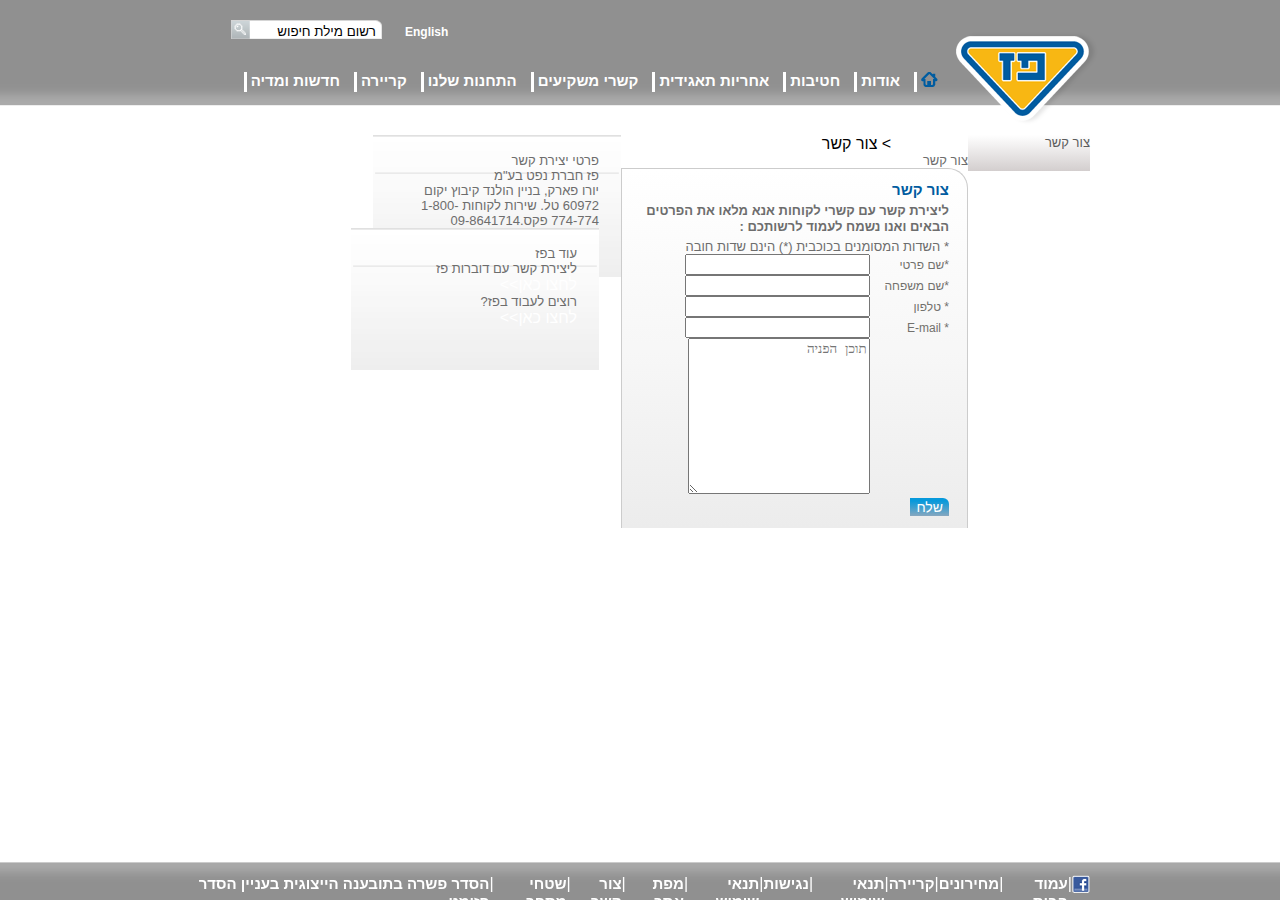
==== contact.html @ cba98b05 "add style to form section: 1)form-title 2)form-details 3)label" ====
<!DOCTYPE html>
<html lang="en">
<head>
    <meta charset="UTF-8">
    <meta name="viewport" content="width=device-width, initial-scale=1.0">
    <link rel="stylesheet" href="style.css">
    <title>Document</title>
</head>
<body>
    <div id="container">       
        <div id="header">
            <a class="logo-paz" herf=#></a>
            <a class="english-link" href="#" >English</a>
            <div id="searchBox-continer">
                <div id="input-box">
                    <input name="searchBox" type="text" value="רשום מילת חיפוש" id="search-text-box">
                </div>
                <a id="link-search" herf=#></a>
            </div> 
            <nav id="nav-menu">
            <ul>
            <li><a href=#><img src="images/menu_home_blue.png"></a></li>
            <li id="hodot"><a href=#>אודות</a>
                <ul id="hodot-dropdown">
                    <li><a href=#>אודות</a></li>
                    <li><a href=#>היסטוריה</a></li>
                    <li><a href=#>חזון וערכים</a></li>
                    <li><a href=#>מבנה הקבוצה</a></li>
                    <li><a href=#>חברי דירקטוריון</a></li>
                    <li><a href=#>הנהלת הקבוצה</a></li>
                    <li><a href=#>פרסים והוקרה</a></li>
                </ul>
            </li>
            <li id="hativot"><a href=#>חטיבות</a>
                <ul id="hativot-dropdwon">
                    <li><a href=#>חטיבות</a></li>
                    <li><a href=#>קמעונאות ומסחר</a></li>
                    <li><a href=#>תעשיות ושירותים</a></li>
                    <li><a href=#>זיקוק</a></li>
                </ul>
            </li>
            <li id="haharayut"><a href=#>אחריות תאגידית</a>
                <ul id="haharayut-dropdwon">
                    <li><a href=#>אחריות תאגידית</a></li>
                    <li><a href=#>הקוד האתי</a></li>
                    <li><a href=#>מוערבות חברתית</a></li>
                    <li><a href=#>נגישות</a></li>
                    <li><a href=#>איכות הסביבה ובטיחות</a></li>
                    <li><a href=#>דירוג מעלה</a></li>
                </ul>
            </li>
            <li id="conection"><a href=#>קשרי משקיעים</a>
                <ul id="conection-dropdwon">
                    <li><a href=#>פרופיל חברה</a></li>
                    <li><a href=#>דוח"ות כספיים</a></li>
                    <li><a href=#>כלים למשקיע</a></li>
                    <li><a href=#>נתוני מניה</a></li>
                    <li><a href=#>אסיפות כלליות</a></li>
                </ul>
            </li>
            <li id="our-station"><a href=#>התחנות שלנו</a>
                <ul id="our-station-dropdwon">
                    <li><a href=#>התחנות שלנו</a></li>
                    <li><a href=#>נגישות מתחמי פז</a></li>
                    <li><a href=#>רשימת תחנות</a></li>
                    <li><a href=#>מועדונים</a></li>
                </ul>
            </li>
            <li id="carrier"><a href=#>קריירה</a>
                <ul id="carrier-dropdown">
                    <li><a href=#>לעבוד בפז</a></li>
                    <li><a href=#>ניהול תחנת פז</a></li>
                    <li><a href=#>קריירה</a></li>
                </ul>
            </li>
            <li id="news"><a href=#>חדשות ומדיה</a>
                <ul id="news-dropdown">
                    <li><a href=#>פרסומות</a></li>
                    <li><a href=#>הודעות לעיתונות</a></li>
                </ul>
            </li>
            </ul>
            </nav>
        </div>
        <section class="center-page">
            <div class="row">
                <div class="col1">
                    <a herf="contact.html">צור קשר</a>
                </div>
                <div class="col2">
                    <div id="breadcrumbs">
                        <a herf="index.html">עמוד הבית</a>
                        <span>&gt צור קשר</span>
                    </div>
                    <p>צור קשר</p>
                    <form id="form-contact">
                        <p id="from-title">צור קשר</p>
                        <p id="from-details">
                            ליצירת קשר עם קשרי לקוחות אנא מלאו את הפרטים הבאים ואנו נשמח לעמוד לרשותכם :
                        </p>
                        <p>* השדות המסומנים בכוכבית (*) הינם שדות חובה</p>
                        <div class="fields">
                            <div class="field">
                                <label for="first-name" class="first-name">*שם פרטי</label>
                                <input type="text" name="first-name" id="first-name"> 
                            </div>
                            <div class="field">
                                <label for="last-name" class="last-name">*שם משפחה</label>
                                <input type="text" name="last-name" id="last-name"> 
                            </div>
                            <div class="field">
                                <label for="telephone" class="telephone">* טלפון</label>
                                <input type="text" name="telephone" id="telephone"> 
                            </div>
                            <div class="field">
                                <label for="mail" class="mail">* E-mail</label>
                                <input type="email" name="mail" id="mail"> 
                            </div>
                            <div class="field">
                                <label for="textarea"></label>
                                <textarea cols="20" rows="10" placeholder="תוכן הפניה"></textarea>
                            </div>
                            <div class="input-button">
                                <input type="submit" value="שלח">
                            </div>
                        </div>
                    </form>

                </div>
                <div class="col3">
                    <div class="cube">
                        <p>פרטי יצירת קשר</p>
                        <div class="paz-details">
                            <p>פז חברת נפט בע"מ</p>
                            <p>יורו פארק, בניין הולנד
                                קיבוץ יקום 60972
                                טל. שירות לקוחות 1-800-774-774
                                פקס.09-8641714</p>
                        </div>
                    <div class="cube">
                        <p>עוד בפז</p>
                        <div class="paz-details">
                            <p>ליצירת קשר עם דוברות פז</p>
                            <a herf="#">לחצו כאן&gt&gt</a>
                        </div>
                        <div class="paz-details">
                            <p>רוצים לעבוד בפז?</p>
                            <a herf="#">לחצו כאן&gt&gt</a>
                        </div>
                    </div>
                    </div>
                </div>
            </div>
        </section>
       <div id="fixedfooter">
           <div class="container">
               <div class ="menu-dwonbar">
                 <ul>
                    <li><a href=#><img src="images/fb_icon.png"></a></li>
                    <li>|</li>
                    <li><a href=#>עמוד הבית</a></li>
                    <li>|</li>
                    <li><a href=#>מחירונים</a></li>
                    <li>|</li>
                    <li><a href=#>קריירה</a></li>
                    <li>|</li>
                    <li><a href=#>תנאי שימוש</a></li>
                    <li>|</li>
                    <li><a href=#>נגישות</a></li>
                    <li>|</li>
                    <li><a href=#>תנאי שימוש</a></li>
                    <li>|</li>
                    <li><a href=#>מפת אתר</a></li>
                    <li>|</li>
                    <li><a href=#>צור קשר</a></li>
                    <li>|</li>
                    <li><a href=#>שטחי מסחר</a></li>
                    <li>|</li>
                    <li><a href=#>הסדר פשרה בתובענה הייצוגית בעניין הסדר פזומט</a></li>
                 </ul>  
               </div>
           </div>
       </div>
    </div> 
</body>
</html>
---- style.css ----
* {
    box-sizing: border-box;
}
body{
    direction: rtl;
    text-align: right;
    font-family: 'Arial (Hebrew)', Arial;;
    margin: 0px;
    background: #fff url(images/header_bg.png) repeat-x center top
}
#container{
    width: 900px;
    margin: 0 auto;
    padding-bottom: 30px; /*to work*/
    margin-bottom: 30px;
}
#nav-menu>ul{
    display: flex;
}
#nav-menu>ul>li{
    border-left: 3px solid white;
    margin:0px 5px;
    height: 20px;
    padding-left: 4px;
    padding-right: 4px;
}
ul{
    margin:0px;
    padding:0px;
}
li{
    list-style: none;
}
ul>li>a{
    text-decoration: none;
    font-size: 15px;
    font-weight: bold;
    height: 100%;
}
#header .logo-paz{
    display: block;
    width: 142px;
    height: 93px;
    position: absolute;
    bottom: -20px;
    right: -8px;
    background: url(images/paz_logo.png) no-repeat 0 0;
}
.english-link{
    position: absolute;
    color: white;
    font-size: 12px;
    font-weight: bold;
    margin-left: 35px;
    top: 25px;
    left: 180px;
    text-decoration: none;
}
#header{
    position: relative;
    background:url(images/header_bg.png);
    height: 105px;
}
a{
    color:white;
}
a:hover{
    text-decoration: underline;
    color: #005CA0;
}

#hodot-dropdown, #hativot-dropdwon, #haharayut-dropdwon, #conection-dropdwon, #our-station-dropdwon, #carrier-dropdown, #news-dropdown{
    border: solid black 1px;
    position: relative;
    display: block;
    padding: 5px 0px;
    display: none;
    background: #909090 url(images/menu_dropdown_bg.png) repeat-x 0 0;
    z-index: 100;
}
#nav-menu{
    position: relative;
    top:72px;
    margin-right: 143px;
}
#nav-menu>ul>#hodot:hover>#hodot-dropdown,
#nav-menu>ul>#hativot:hover>#hativot-dropdwon,
#nav-menu>ul>#haharayut:hover>#haharayut-dropdwon,
#nav-menu>ul>#conection:hover>#conection-dropdwon,
#nav-menu>ul>#our-station:hover>#our-station-dropdwon,
#nav-menu>ul>#carrier:hover>#carrier-dropdown,
#nav-menu>ul>#news:hover>#news-dropdown{
    display: block;
    position: absolute;
}
#searchBox-continer{
    position: absolute;
    top:20px;
    left:40px;
    width:152px;
}
#input-box{
    float: right;
    width: 132px;
    height: 19px;
    background: url(images/search_input.png) no-repeat 0 0;
}
#link-search{
    display: inline-block;
    background: url(images/search_button.png) no-repeat 0 0;;
    width: 19px;
    height: 19px;
}
#search-text-box{
    position: relative;
    top: 2px;
    right: 4px;
    width: 126px;
    background: transparent; /*do shadow*/
    border: 0 none;
}
.center-page{
    margin-top: 30px;
}
.col-33{
 width:33%;
}
.row{
    display: flex;
    z-index: 90;
}
.img-container{
    position: relative;
}
.text-continer{
    position: absolute;
    box-sizing: content-box;
    bottom: 0px;
    padding: 10px;
    left: 38px;
    width: 228px;
    height: 77px;
    bottom: 6px;
    background:url(images/hp_tab_text_bg.png) no-repeat 0 0;
}
p{
    color:white;
    margin:0 auto;
}

.header-text{
    font-size: 14px;
    font-weight: bold;
    bottom: 6px
}
p{
    font-size: 13px; 
}

.read-more{
    background: url(images/read_more_white.png) no-repeat left center;
    position: relative;
    bottom: 6px;
    font-size: 13px;
    float: left;
    padding-left:12px;
}
.clearfix::after{
    content: "";
    clear: both;
    display: table;
}
#fixedfooter {
    width: 100%;
    height: 38px;
    position: fixed;
    bottom: 0px;
    background: url(images/footer_bg.png), grey;
    color: white;
    right: 0;
}
.lower-cube{
    background: url(images/small_cube_bg.png) no-repeat 0 0;
    height: 216px;
    padding: 0 24px;
} 
.lower-cube>p{
    color: #575757;
    font-size: 14px;
    font-weight: bold;
    margin-bottom: 25px;
    margin-top: 6px;
}
.lower-cubes{
    margin-top: 18px;
}
.more-details{
    color: #72716d;
}
.gaz-direction, .more-details{
    color: #72716d;
    font-size: 13px;
    background: url(images/read_more_yellow.png) no-repeat left center;
    padding-left: 12px;
    text-decoration: underline;
}
.more-details{
    float: left;
}
.gaz-direction:hover{
    color: #005CA0;
}
#img-israel{
    float: left;
}
.menu-dwonbar >ul{
    display: flex;
}
#fixedfooter .container {
    width: 900px;
    height: 100%;
    margin: 0 auto;
    margin-top: 13px;
}
/* specific rules for contact page */
.row .col1 > a{
    font-size: 13px;
    color: #5c5c5c;
    background: linear-gradient(#fff, #d3cece);
    width: 122px;
    height: 36px;
    display: block;
}
.cube{
    width: 248px;
    height: 142px;
    background: #fff url(images/cube_bg.png) repeat-x center top;
    margin-bottom: 30px;
    padding: 18px 22px 15px
}
.cube p{
    font-size: 13px;
    color: #6d6d6d;
}
.col2 p{
    color: #6d6d6d;  
}
.input-button > input{
    background: linear-gradient(0deg, rgba(135,167,191,1) 0%, rgba(7,153,219,1) 83%);
    font-size: 14px;
    color: white;
    border: 0px;
    border-top-right-radius: 6px;
}
#form-contact{
    background: -webkit-linear-gradient(top, #ffffff 0%,#f7f7f7 49%,#f7f7f7 51%,#ececec 100%);
    border-top-right-radius: 20px;
    border-style: solid solid none solid;
    border-width: 1px;
    border-color: #CCCCCC;
    width: 347px;
    min-height: 332px;
    padding: 12px 18px;

}
#from-title{
    font-size: 15px;
    color: #005ca0;
    font-weight: bold;
}
#from-details{
    color: #6d6d6d;
    font-size: 13px;
    font-weight: bold;
    line-height: 1.2;
    margin: 5px 0;
}
label{
    color: #72716d;
    font-size: 12px;
    width:75px;
    display: inline-block;

}
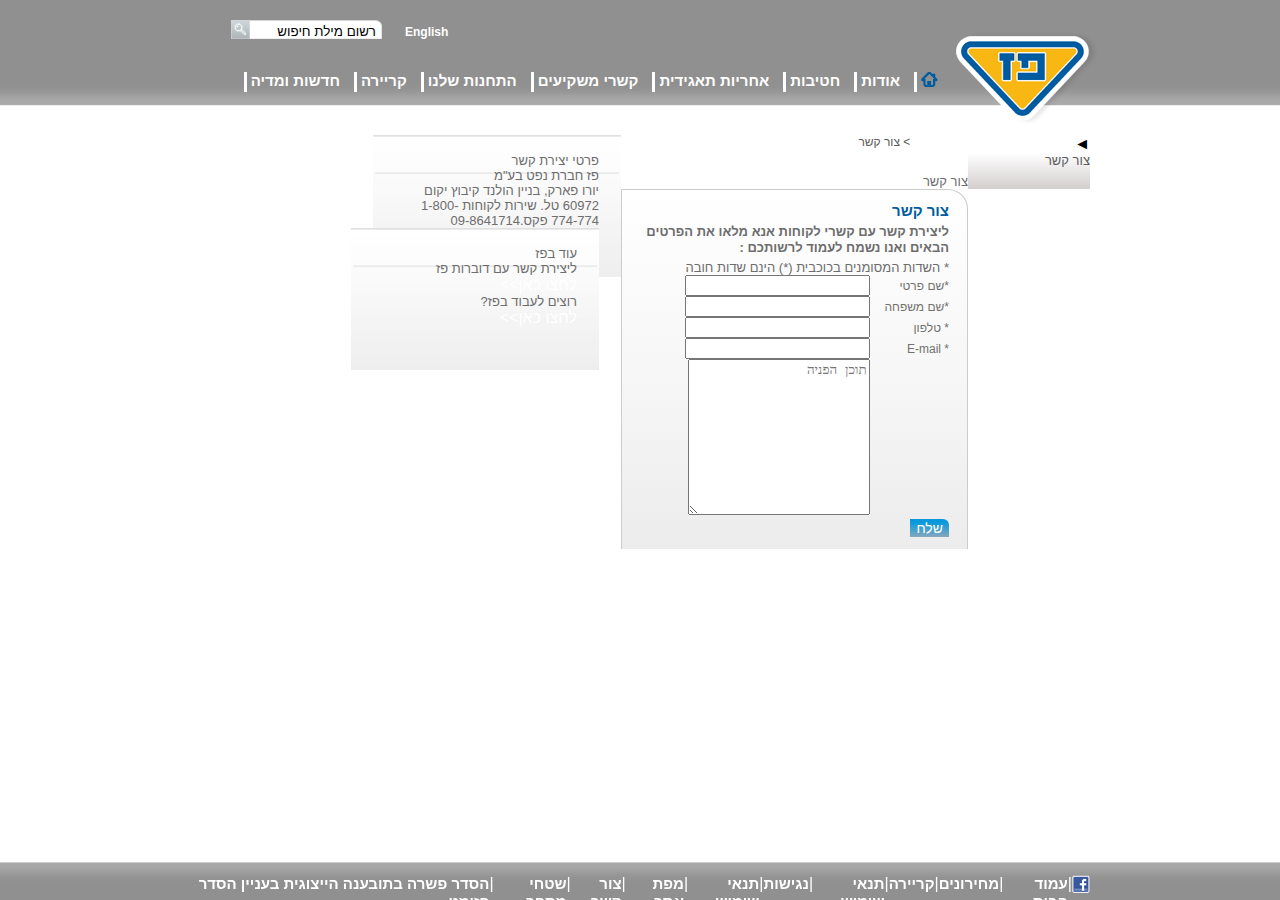
==== commit e2f13405: "1)add style to breadcrumbs 2)add triangular sign" ====
--- a/contact.html
+++ b/contact.html
@@ -7,8 +7,8 @@
     <title>Document</title>
 </head>
 <body>
-    <div id="container">       
-        <div id="header">
+    <div class="container">       
+        <div class="header">
             <a class="logo-paz" herf=#></a>
             <a class="english-link" href="#" >English</a>
             <div id="searchBox-continer">
@@ -85,10 +85,11 @@
         <section class="center-page">
             <div class="row">
                 <div class="col1">
-                    <a herf="contact.html">צור קשר</a>
+                    <span>&#x25C4</span>
+                    <a herf="contact.html">  צור קשר</a>
                 </div>
                 <div class="col2">
-                    <div id="breadcrumbs">
+                    <div class="breadcrumbs">
                         <a herf="index.html">עמוד הבית</a>
                         <span>&gt צור קשר</span>
                     </div>
@@ -152,8 +153,8 @@
                 </div>
             </div>
         </section>
-       <div id="fixedfooter">
-           <div class="container">
+       <div class="fixedfooter">
+           <div class="downbar-container">
                <div class ="menu-dwonbar">
                  <ul>
                     <li><a href=#><img src="images/fb_icon.png"></a></li>
--- a/style.css
+++ b/style.css
@@ -8,7 +8,7 @@
     margin: 0px;
     background: #fff url(images/header_bg.png) repeat-x center top
 }
-#container{
+.container{
     width: 900px;
     margin: 0 auto;
     padding-bottom: 30px; /*to work*/
@@ -37,7 +37,7 @@
     font-weight: bold;
     height: 100%;
 }
-#header .logo-paz{
+.header .logo-paz{
     display: block;
     width: 142px;
     height: 93px;
@@ -56,7 +56,7 @@
     left: 180px;
     text-decoration: none;
 }
-#header{
+.header{
     position: relative;
     background:url(images/header_bg.png);
     height: 105px;
@@ -165,12 +165,18 @@
     float: left;
     padding-left:12px;
 }
+.breadcrumbs{
+    font-size: 12px;
+    color: #5c5c5c;
+    margin-bottom: 25px;
+}
+ 
 .clearfix::after{
     content: "";
     clear: both;
     display: table;
 }
-#fixedfooter {
+.fixedfooter {
     width: 100%;
     height: 38px;
     position: fixed;
@@ -216,7 +222,7 @@
 .menu-dwonbar >ul{
     display: flex;
 }
-#fixedfooter .container {
+.fixedfooter .downbar-container {
     width: 900px;
     height: 100%;
     margin: 0 auto;
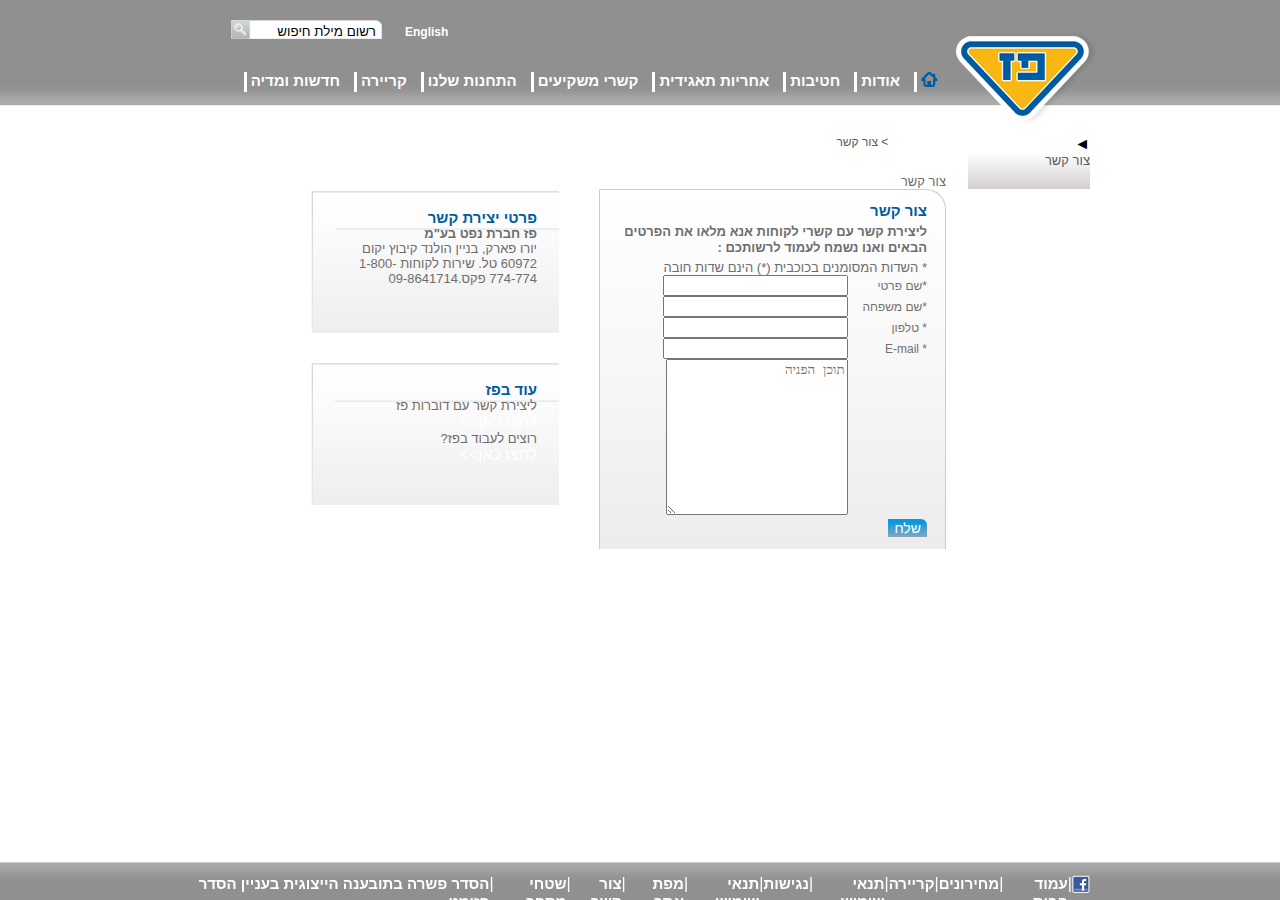
==== commit 78878220: "1)give a class name to the pergraph at the left col )fix a problem of incurect closing div. 3)add a " ====
--- a/contact.html
+++ b/contact.html
@@ -133,22 +133,22 @@
                         <p>פרטי יצירת קשר</p>
                         <div class="paz-details">
                             <p>פז חברת נפט בע"מ</p>
-                            <p>יורו פארק, בניין הולנד
+                            <p class="paz-more-deatils">יורו פארק, בניין הולנד
                                 קיבוץ יקום 60972
                                 טל. שירות לקוחות 1-800-774-774
                                 פקס.09-8641714</p>
                         </div>
+                    </div>
                     <div class="cube">
                         <p>עוד בפז</p>
                         <div class="paz-details">
-                            <p>ליצירת קשר עם דוברות פז</p>
+                            <p class="paz-more-deatils">ליצירת קשר עם דוברות פז</p>
                             <a herf="#">לחצו כאן&gt&gt</a>
                         </div>
                         <div class="paz-details">
-                            <p>רוצים לעבוד בפז?</p>
+                            <p class="paz-more-deatils">רוצים לעבוד בפז?</p>
                             <a herf="#">לחצו כאן&gt&gt</a>
                         </div>
-                    </div>
                     </div>
                 </div>
             </div>
--- a/style.css
+++ b/style.css
@@ -240,13 +240,25 @@
 .cube{
     width: 248px;
     height: 142px;
-    background: #fff url(images/cube_bg.png) repeat-x center top;
+    background: #fff url(images/cube_bg.png)  no-repeat 0 0;
     margin-bottom: 30px;
-    padding: 18px 22px 15px
+    padding: 18px 22px 15px;
 }
 .cube p{
+    color: #005ca0;
+    font-weight: bold;
+    font-size: 15px;
+}
+.paz-details  p{
     font-size: 13px;
     color: #6d6d6d;
+}
+.cube .paz-more-deatils{
+    font-weight: normal;
+}
+.col2{
+    margin-right: 22px;
+    margin-left: 40px;
 }
 .col2 p{
     color: #6d6d6d;  
@@ -287,4 +299,7 @@
     width:75px;
     display: inline-block;
 
+}
+.col3{
+    margin-top: 56px;
 }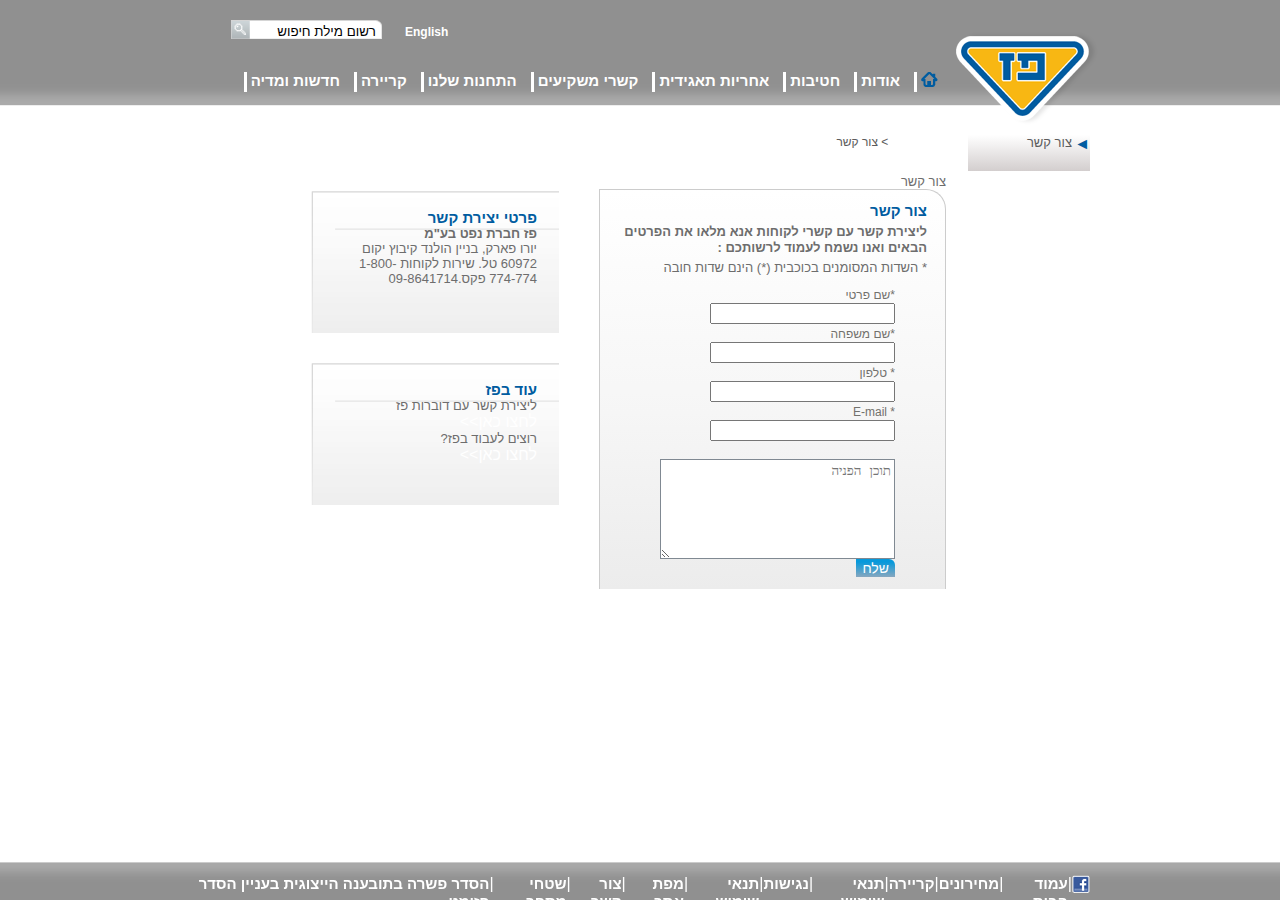
==== commit c009e64c: "1)add style to input boxs of contact page. 2)add padding to col1" ====
--- a/contact.html
+++ b/contact.html
@@ -86,7 +86,7 @@
             <div class="row">
                 <div class="col1">
                     <span>&#x25C4</span>
-                    <a herf="contact.html">  צור קשר</a>
+                    <a herf="contact.html">צור קשר</a>
                 </div>
                 <div class="col2">
                     <div class="breadcrumbs">
--- a/style.css
+++ b/style.css
@@ -230,6 +230,7 @@
 }
 /* specific rules for contact page */
 .row .col1 > a{
+    padding-right: 18px;
     font-size: 13px;
     color: #5c5c5c;
     background: linear-gradient(#fff, #d3cece);
@@ -262,6 +263,23 @@
 }
 .col2 p{
     color: #6d6d6d;  
+}
+.col1> span{
+    color:#005ca0;
+    display: flex;
+    position: absolute;
+}
+.fields{
+    width: 245px;
+    margin: 10px auto 0;   
+}
+textarea{
+    float: right;
+    color: #6d6d6d;
+    width: 235px;
+    height: 100px;
+    padding: 3px;
+    border: 1px solid #808992
 }
 .input-button > input{
     background: linear-gradient(0deg, rgba(135,167,191,1) 0%, rgba(7,153,219,1) 83%);
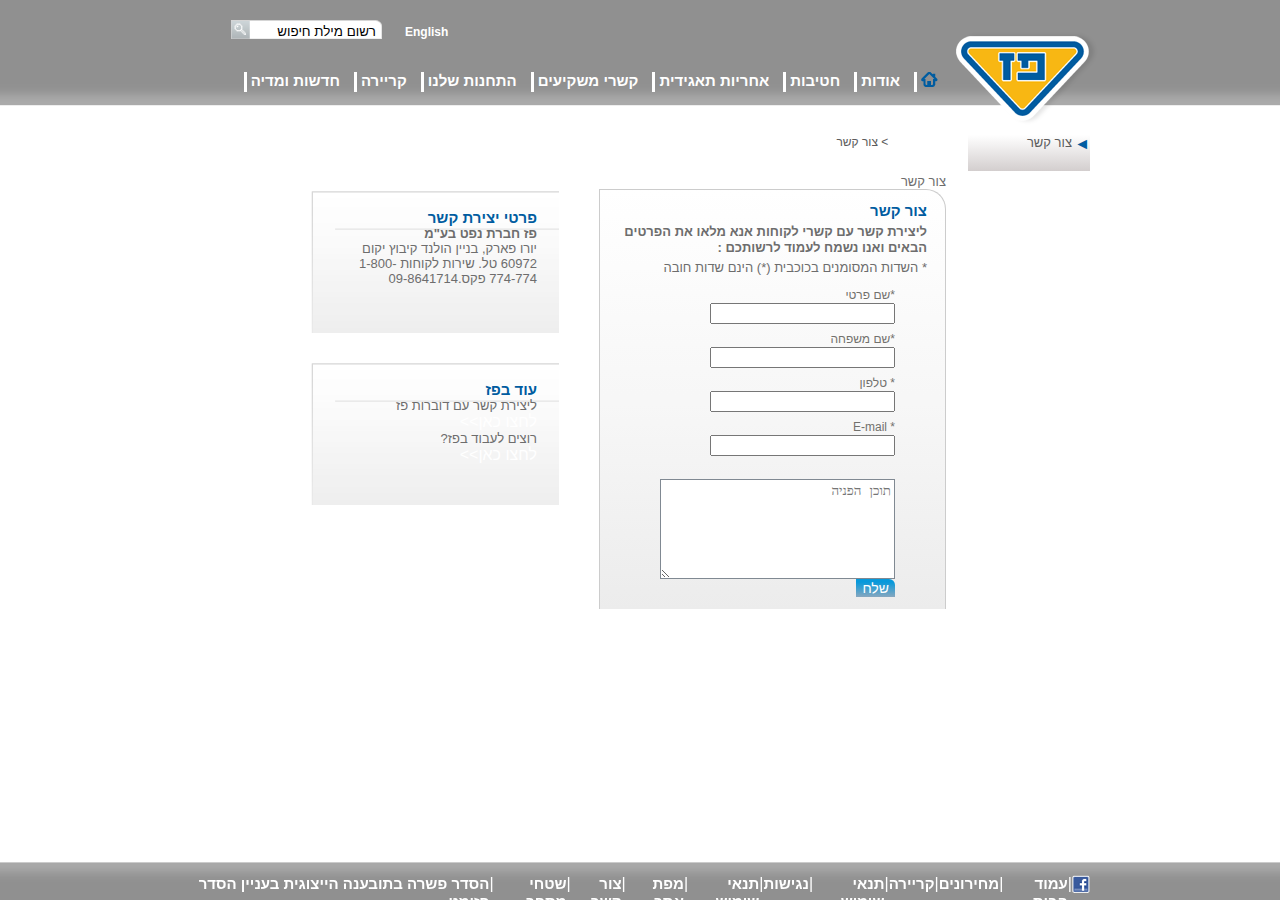
==== commit 7f806ea3: "1)try to add validation to from 2)remove extra space" ====
--- a/contact.html
+++ b/contact.html
@@ -103,19 +103,23 @@
                         <div class="fields">
                             <div class="field">
                                 <label for="first-name" class="first-name">*שם פרטי</label>
-                                <input type="text" name="first-name" id="first-name"> 
+                                <input type="text" name="first-name" id="first-name" requered>
+                                <!--<div class="validator-div" style="display: block;">שדה חובה</div> --> 
                             </div>
                             <div class="field">
                                 <label for="last-name" class="last-name">*שם משפחה</label>
-                                <input type="text" name="last-name" id="last-name"> 
+                                <input type="text" name="last-name" id="last-name">
+                                <!--<div class="validator-div" style="display: block;">שדה חובה</div> -->
                             </div>
                             <div class="field">
                                 <label for="telephone" class="telephone">* טלפון</label>
-                                <input type="text" name="telephone" id="telephone"> 
+                                <input type="text" name="telephone" id="telephone">
+                                <!--<div class="validator-div" style="display: block;">שדה חובה</div> -->  
                             </div>
                             <div class="field">
                                 <label for="mail" class="mail">* E-mail</label>
-                                <input type="email" name="mail" id="mail"> 
+                                <input type="email" name="mail" id="mail">
+                                <!--<div class="validator-div" style="display: block;">שדה חובה</div> --> 
                             </div>
                             <div class="field">
                                 <label for="textarea"></label>
--- a/style.css
+++ b/style.css
@@ -272,6 +272,14 @@
 .fields{
     width: 245px;
     margin: 10px auto 0;   
+}
+.field  input{
+    margin-bottom: 5px;
+}
+.validator-div{
+    color:red;
+    font-size: 12px;
+    display: none;
 }
 textarea{
     float: right;
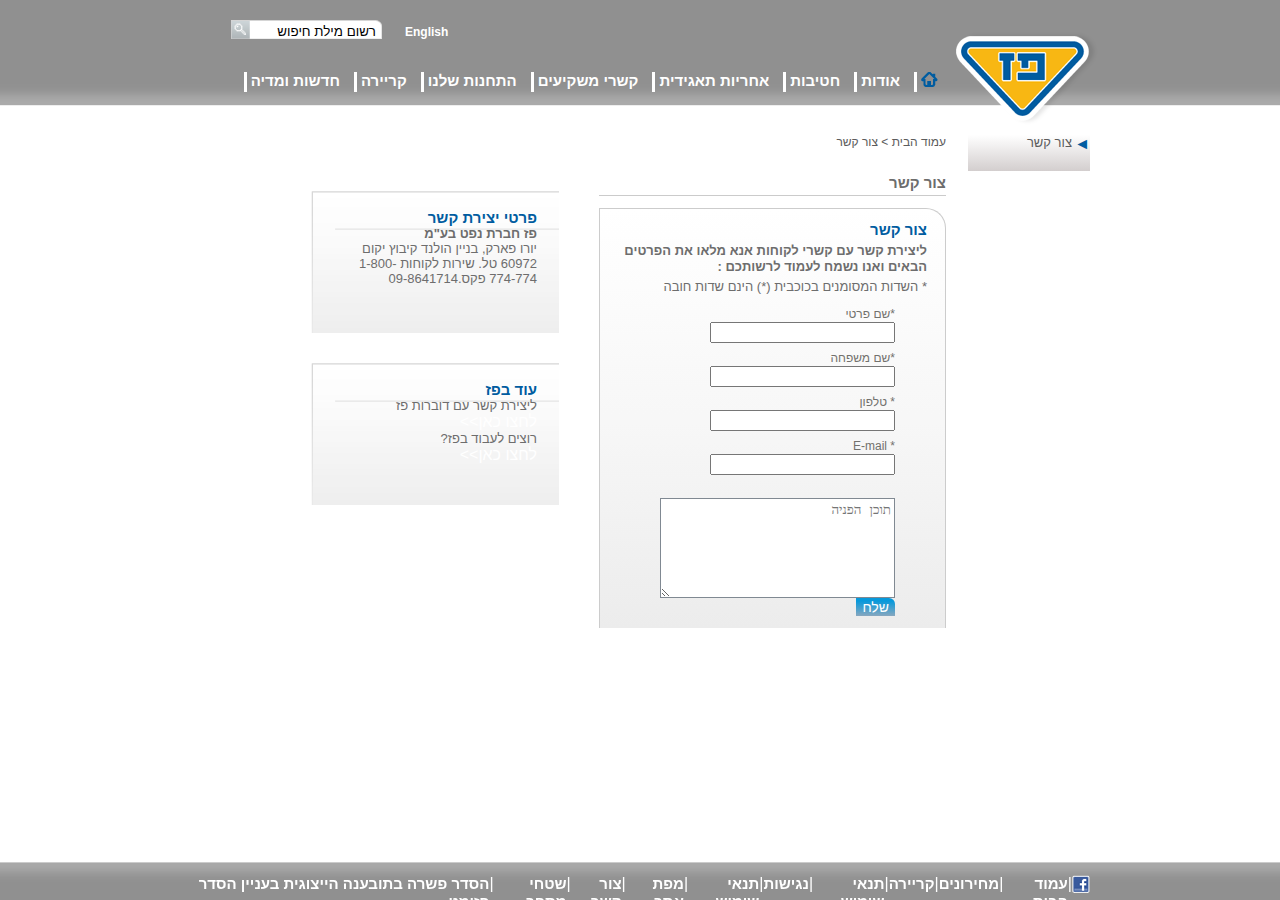
==== commit 47fce90b: "1)remove extra space 2)add style to the title before from" ====
--- a/contact.html
+++ b/contact.html
@@ -93,7 +93,7 @@
                         <a herf="index.html">עמוד הבית</a>
                         <span>&gt צור קשר</span>
                     </div>
-                    <p>צור קשר</p>
+                    <p class="title-before-from">צור קשר</p>
                     <form id="form-contact">
                         <p id="from-title">צור קשר</p>
                         <p id="from-details">
--- a/style.css
+++ b/style.css
@@ -170,7 +170,15 @@
     color: #5c5c5c;
     margin-bottom: 25px;
 }
- 
+.breadcrumbs>a{
+    font-size: 12px;
+    color: #5c5c5c;
+    margin-bottom: 25px;
+}
+.breadcrumbs>a:hover{
+    text-decoration: underline;
+    color: #005CA0;
+}
 .clearfix::after{
     content: "";
     clear: both;
@@ -257,12 +265,19 @@
 .cube .paz-more-deatils{
     font-weight: normal;
 }
+.title-before-from{
+    font-size: 15px;
+    font-weight: bold;
+    border-bottom: 1px solid #cbcbcb;
+    margin-bottom: 12px;
+    padding-bottom: 4px;
+}
 .col2{
     margin-right: 22px;
     margin-left: 40px;
 }
 .col2 p{
-    color: #6d6d6d;  
+    color: #6d6d6d;
 }
 .col1> span{
     color:#005ca0;
